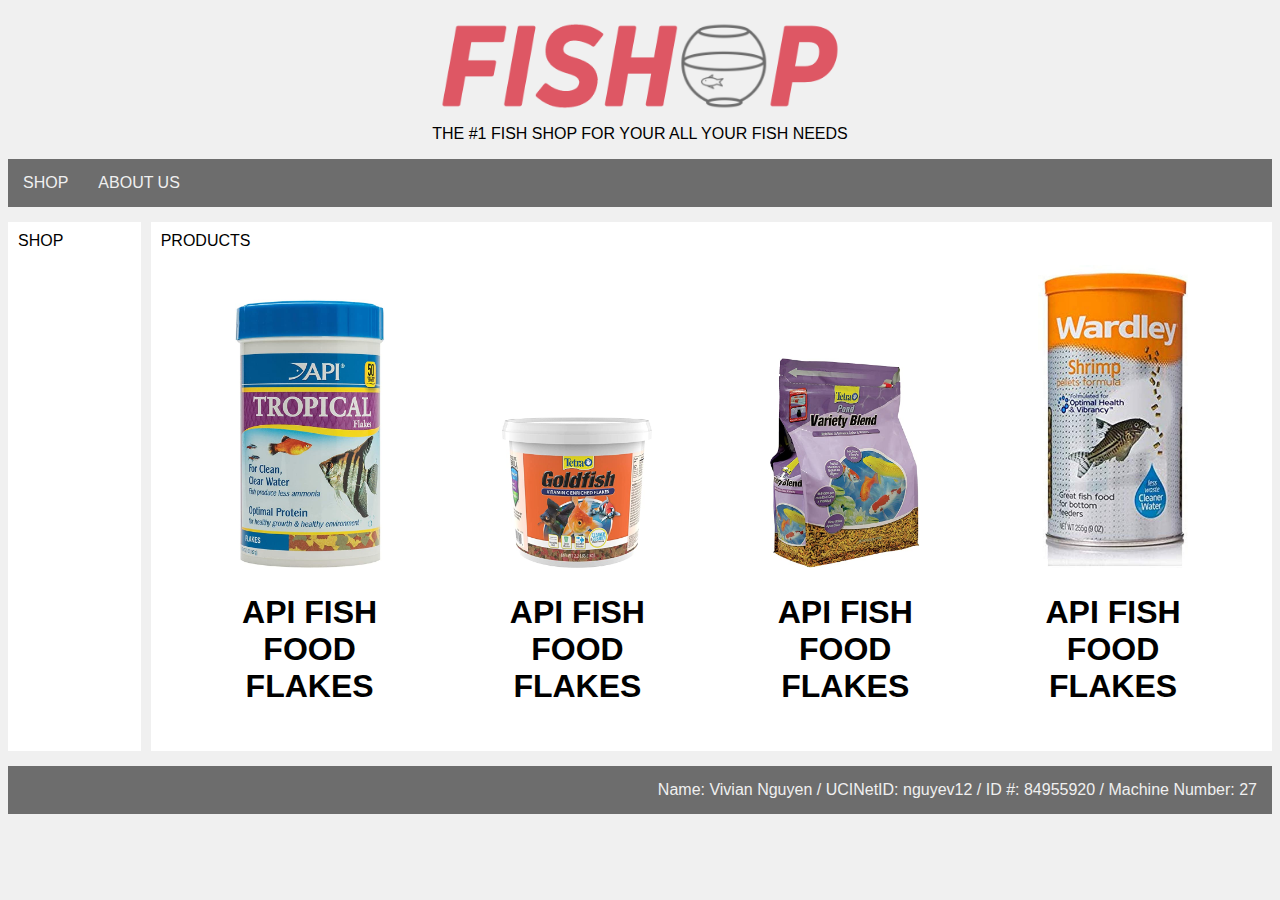
==== index.html @ 8c4d6723 "Initial Commit" ====
<!DOCTYPE html>
<html>

<head>
    <title>FISHOP</title>
    <link rel="stylesheet" href="main.css">
</head>

<div>
    <a href="index.html">
        <img class=logo src="img/logo.png" alt="logo">
    </a>
    <div class="caption">
        <p>THE #1 FISH SHOP FOR YOUR ALL YOUR FISH NEEDS</p>
    </div>
</div>


<div class="nav">
    <a href="#">SHOP</a>
    <a href="#">ABOUT US</a>
</div>

<div class="grid-container">
    <div class="left">
        <header>SHOP</header>
    </div>
    <div class="middle">
        <header>PRODUCTS</header>
        <div class="product">
            <div class="product-card">
                <img src="img/fish-food/api-tropical.jpg" alt="api tropical fish food"
                    style="width: 100%; height: 100%;">
                <h1>API FISH FOOD FLAKES</h1>

            </div>
            <div class="product-card">
                <img src="img/fish-food/tetra-goldfish.jpg" alt="tetra goldfish fish food"
                    style="max-width: 100%; max-height: 100%;">
                <h1>API FISH FOOD FLAKES</h1>
            </div>
            <div class="product-card">
                <img src="img/fish-food/tetra-pond.jpg" alt="tetra pond fish food"
                    style="max-width: 100%; max-height: 100%;">
                <h1>API FISH FOOD FLAKES</h1>
            </div>
            <div class="product-card">
                <img src="img/fish-food/wardley-shrimp.jpg" alt="wardley shrimp fish food"
                    style="max-width: 100%; max-height: 100%;">
                <h1>API FISH FOOD FLAKES</h1>
            </div>
        </div>
    </div>
</div>

<div class="nav">
    <a1>Name: Vivian Nguyen / UCINetID: nguyev12 / ID #: 84955920 / Machine Number: 27</a1>
</div>


</html>
---- main.css ----
body {
    background-color: #F0F0F0;
    font-family: Arial, Helvetica, sans-serif;
}
header{
    color:black;
}
.caption{
    display: block;
    text-align: center;
}

.logo {
    display: block;
    margin-left: auto;
    margin-right: auto;
    width: 400px;
    padding-top: 15px;
}

/* Navigation Bar */
.nav {
    overflow: hidden;
    background-color: #6D6D6D;
  }

.nav a {
    float: left;
    display: inline-flex;
    color: #F0F0F0;
    padding: 15px 15px;
    text-decoration: none;
  }

.nav a1 {
    float: right;
    display: block;
    color: #F0F0F0;
    padding: 15px ;
    text-decoration: none;
}

.grid-container {
    display: grid;
    grid-template-areas: 'left middle middle middle middle middle middle middle';
    grid-column-gap: 10px; 
    padding-top: 15px;
    padding-bottom : 15px;
} 

.left,
.middle {
    background-color: white;
    padding: 10px;
}

.left {
    grid-area: left;
}

.middle {
    grid-area: middle;
}

.product {
    padding: 15px;
    display: flex;
    justify-content: space-around;
    align-items: baseline;
} 

.product-card {
    max-height: auto; 
    max-width: 150px;
    text-align: center;
}
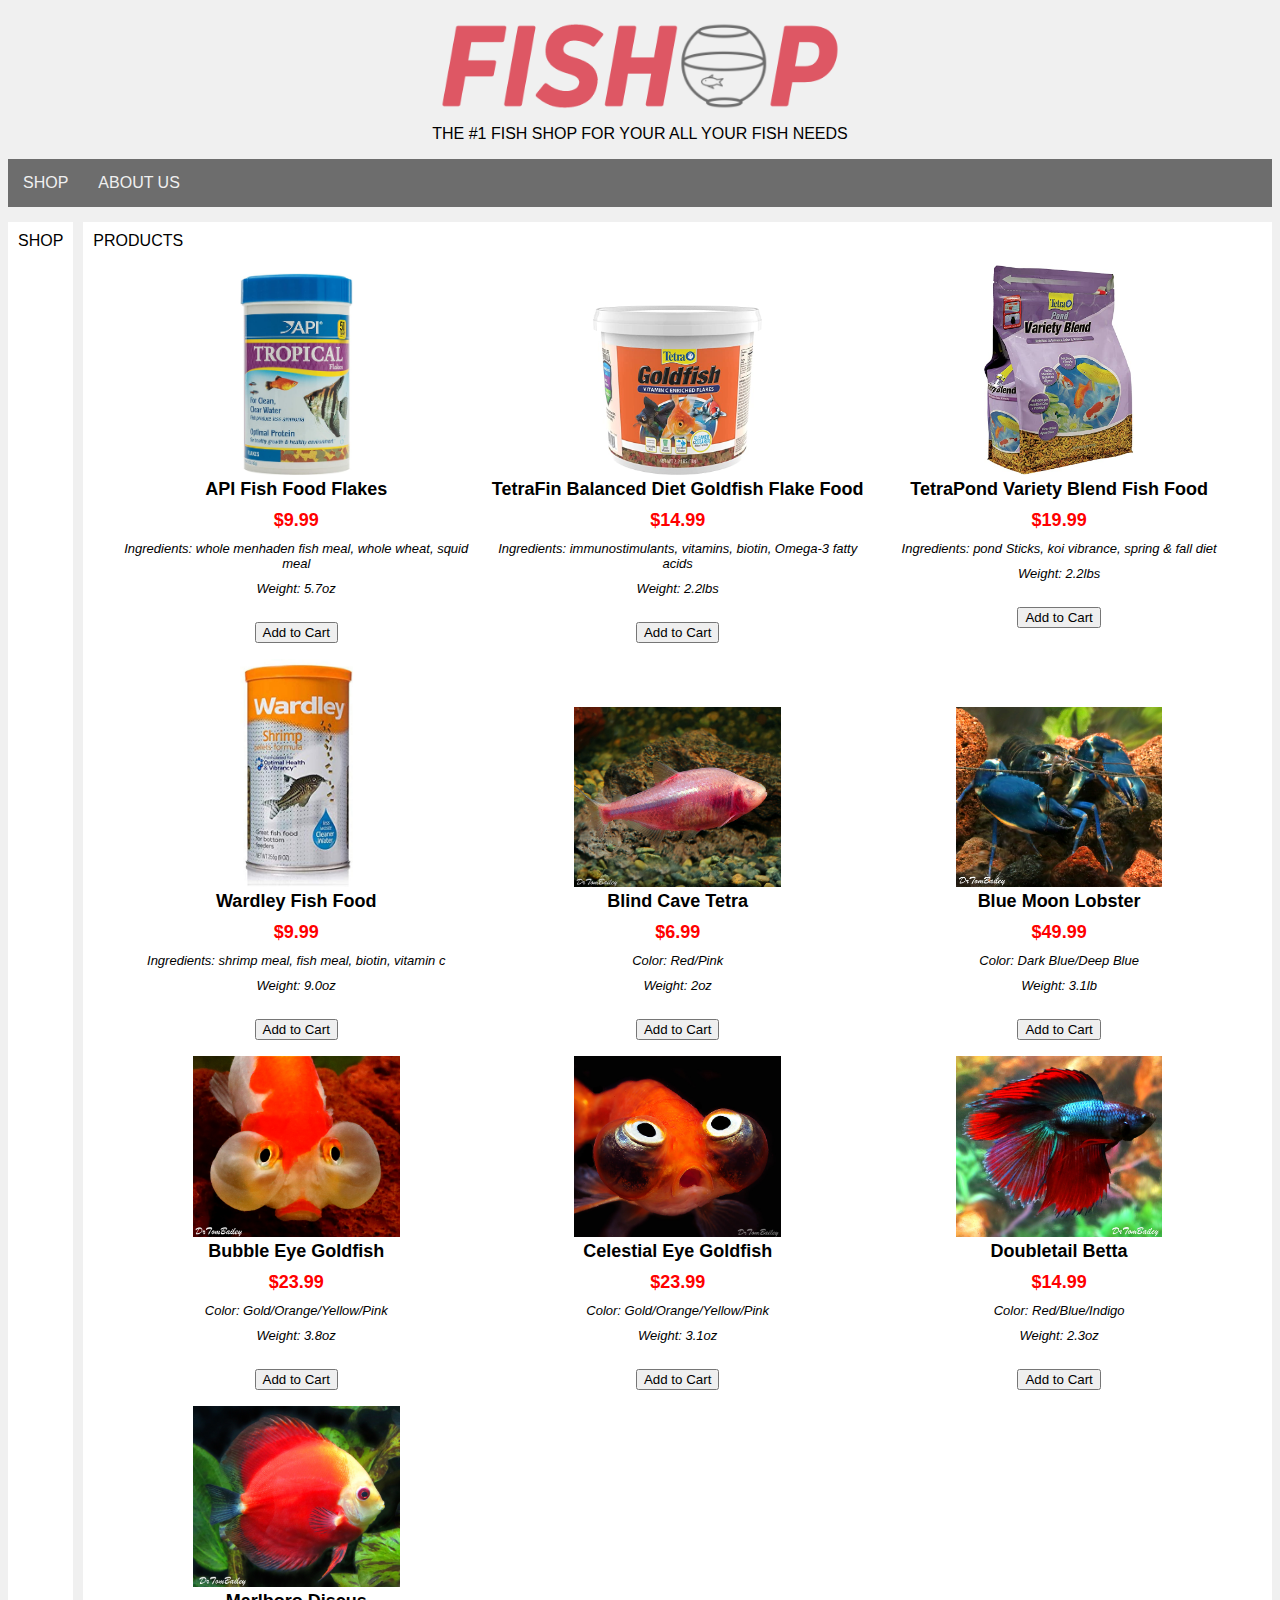
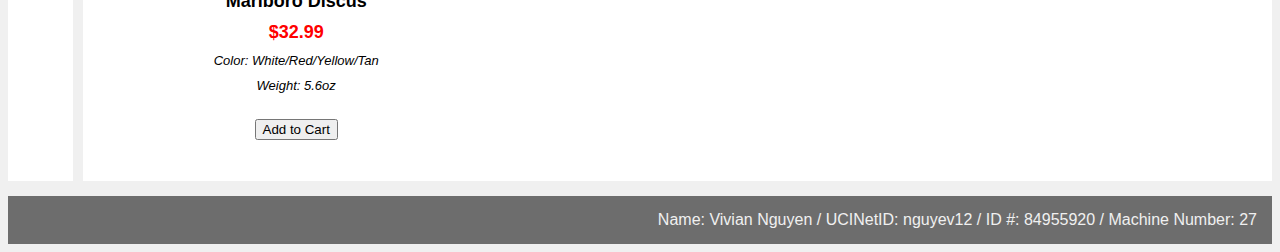
==== commit aeb916a4: "Added 10 product cards" ====
--- a/index.html
+++ b/index.html
@@ -29,26 +29,106 @@
         <header>PRODUCTS</header>
         <div class="product">
             <div class="product-card">
-                <img src="img/fish-food/api-tropical.jpg" alt="api tropical fish food"
-                    style="width: 100%; height: 100%;">
-                <h1>API FISH FOOD FLAKES</h1>
+                <img src="img/fish-food/api-tropical.jpg" alt="api tropical fish food" style="width: 30%; height: 30%;">
+                <product-name>API Fish Food Flakes</product-name>
+                <product-price>$9.99</product-price>
+                <product-description>Ingredients: whole menhaden fish meal, whole wheat, squid meal
+                </product-description>
+                <product-description>Weight: 5.7oz</product-description>
+                <p><button>Add to Cart</button></p>
+            </div>
 
-            </div>
             <div class="product-card">
                 <img src="img/fish-food/tetra-goldfish.jpg" alt="tetra goldfish fish food"
-                    style="max-width: 100%; max-height: 100%;">
-                <h1>API FISH FOOD FLAKES</h1>
+                    style="max-width: 45%; max-height: 45%;">
+                <product-name>TetraFin Balanced Diet Goldfish Flake Food</product-name>
+                <product-price>$14.99</product-price>
+                <product-description>Ingredients: immunostimulants, vitamins, biotin, Omega-3 fatty acids
+                </product-description>
+                <product-description>Weight: 2.2lbs</product-description>
+                <p><button>Add to Cart</button></p>
             </div>
+
             <div class="product-card">
                 <img src="img/fish-food/tetra-pond.jpg" alt="tetra pond fish food"
-                    style="max-width: 100%; max-height: 100%;">
-                <h1>API FISH FOOD FLAKES</h1>
+                    style="max-width: 40%; max-height: 40%;">
+                <product-name>TetraPond Variety Blend Fish Food</product-name>
+                <product-price>$19.99</product-price>
+                <product-description>Ingredients: pond Sticks, koi vibrance, spring & fall diet</product-description>
+                <product-description>Weight: 2.2lbs</product-description>
+                <p><button>Add to Cart</button></p>
             </div>
+
             <div class="product-card">
                 <img src="img/fish-food/wardley-shrimp.jpg" alt="wardley shrimp fish food"
-                    style="max-width: 100%; max-height: 100%;">
-                <h1>API FISH FOOD FLAKES</h1>
+                    style="max-width: 30%; max-height: 30%;">
+                <product-name>Wardley Fish Food</product-name>
+                <product-price>$9.99</product-price>
+                <product-description>Ingredients: shrimp meal, fish meal, biotin, vitamin c</product-description>
+                <product-description>Weight: 9.0oz</product-description>
+                <p><button>Add to Cart</button></p>
             </div>
+
+            <div class="product-card">
+                <img src="img/live-fish/blind-cave-tetra.jpg" alt="blind cave tetra"
+                    style="max-width: 55%; max-height: 55%;">
+                <product-name>Blind Cave Tetra</product-name>
+                <product-price>$6.99</product-price>
+                <product-description>Color: Red/Pink</product-description>
+                <product-description>Weight: 2oz</product-description>
+                <p><button>Add to Cart</button></p>
+            </div>
+
+            <div class="product-card">
+                <img src="img/live-fish/blue-moon-lobster.jpg" alt="blue moon lobster"
+                    style="max-width: 55%; max-height: 55%;">
+                <product-name>Blue Moon Lobster</product-name>
+                <product-price>$49.99</product-price>
+                <product-description>Color: Dark Blue/Deep Blue</product-description>
+                <product-description>Weight: 3.1lb</product-description>
+                <p><button>Add to Cart</button></p>
+            </div>
+
+            <div class="product-card">
+                <img src="img/live-fish/bubble-eye-goldfish.jpg" alt="bubble eye goldfish"
+                    style="max-width: 55%; max-height: 55%;">
+                <product-name>Bubble Eye Goldfish</product-name>
+                <product-price>$23.99</product-price>
+                <product-description>Color: Gold/Orange/Yellow/Pink</product-description>
+                <product-description>Weight: 3.8oz</product-description>
+                <p><button>Add to Cart</button></p>
+            </div>
+
+            <div class="product-card">
+                <img src="img/live-fish/celestial-eye-goldfish.jpg" alt="celestial eye goldfish"
+                    style="max-width: 55%; max-height: 55%;">
+                <product-name>Celestial Eye Goldfish</product-name>
+                <product-price>$23.99</product-price>
+                <product-description>Color: Gold/Orange/Yellow/Pink</product-description>
+                <product-description>Weight: 3.1oz</product-description>
+                <p><button>Add to Cart</button></p>
+            </div>
+
+            <div class="product-card">
+                <img src="img/live-fish/doubletail-betta.jpg" alt="doubletail halfmoon betta"
+                    style="max-width: 55%; max-height: 55%;">
+                <product-name>Doubletail Betta</product-name>
+                <product-price>$14.99</product-price>
+                <product-description>Color: Red/Blue/Indigo</product-description>
+                <product-description>Weight: 2.3oz</product-description>
+                <p><button>Add to Cart</button></p>
+            </div>
+
+            <div class="product-card">
+                <img src="img/live-fish/marlboro-discus.jpg" alt="marlboro discus"
+                    style="max-width: 55%; max-height: 55%;">
+                <product-name>Marlboro Discus</product-name>
+                <product-price>$32.99</product-price>
+                <product-description>Color: White/Red/Yellow/Tan</product-description>
+                <product-description>Weight: 5.6oz</product-description>
+                <p><button>Add to Cart</button></p>
+            </div>
+
         </div>
     </div>
 </div>
--- a/main.css
+++ b/main.css
@@ -2,9 +2,11 @@
     background-color: #F0F0F0;
     font-family: Arial, Helvetica, sans-serif;
 }
+
 header{
     color:black;
 }
+
 .caption{
     display: block;
     text-align: center;
@@ -42,7 +44,7 @@
 
 .grid-container {
     display: grid;
-    grid-template-areas: 'left middle middle middle middle middle middle middle';
+    grid-template-areas: 'left middle middle middle middle middle middle';
     grid-column-gap: 10px; 
     padding-top: 15px;
     padding-bottom : 15px;
@@ -65,12 +67,34 @@
 .product {
     padding: 15px;
     display: flex;
-    justify-content: space-around;
+    justify-content: space-between;
     align-items: baseline;
+    flex-wrap: wrap;
 } 
 
 .product-card {
     max-height: auto; 
     max-width: 150px;
     text-align: center;
+    min-width: 33%; 
+}
+
+.product-card product-name{
+    display: block;
+    font-size: large;
+    font-weight: bold;
+}
+.product-card product-price{
+    display: block;
+    font-size: large;
+    font-weight: bold;
+    padding: 10px;
+    color: red;
+}
+.product-card product-description{
+    display: block;
+    font-size: small;
+    font-style: italic;
+    padding-bottom: 10px;
+    color: black;
 }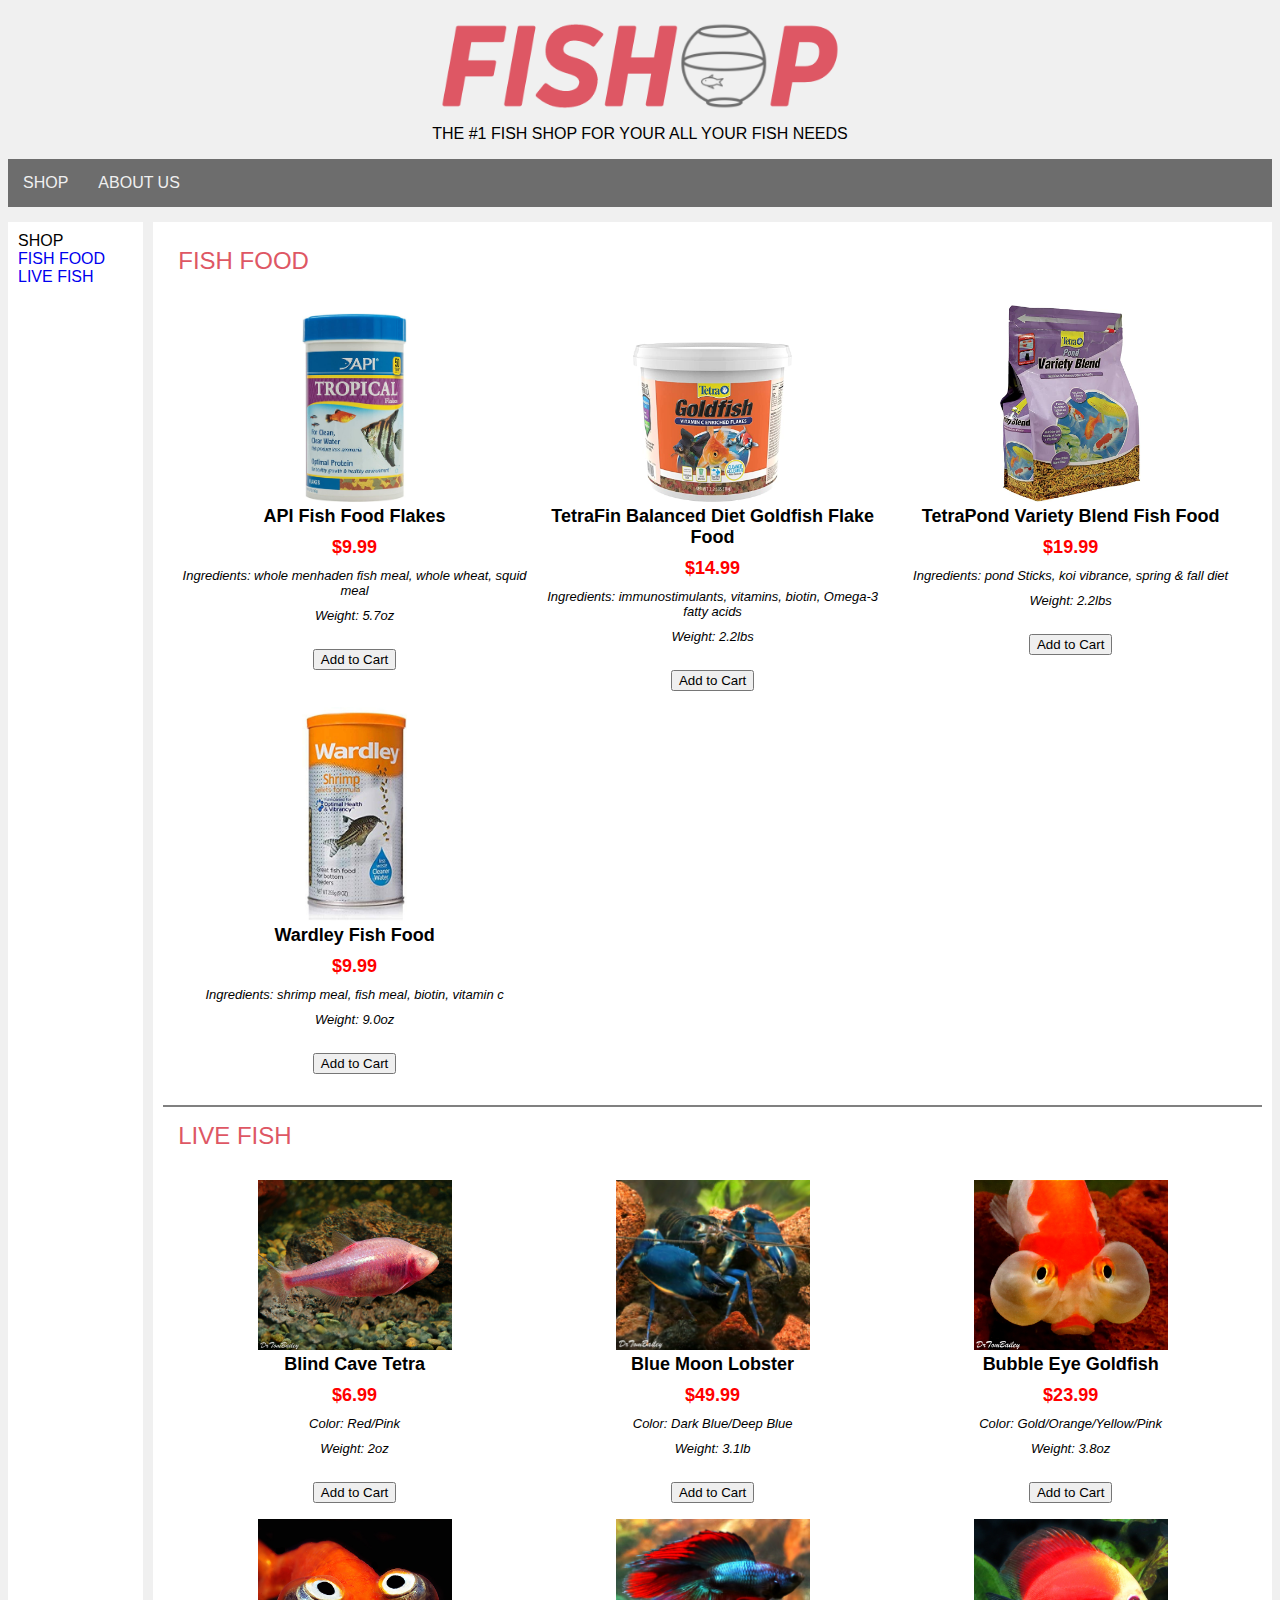
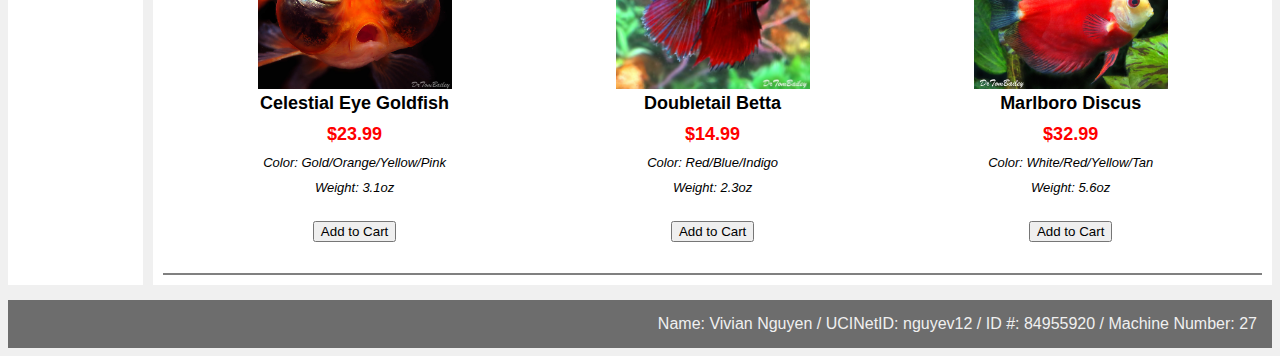
==== commit ffdc29f8: "Added id headers and product navigation" ====
--- a/index.html
+++ b/index.html
@@ -24,9 +24,13 @@
 <div class="grid-container">
     <div class="left">
         <header>SHOP</header>
+        <a class="left-nav" href="#fish-food">FISH FOOD</a>
+        <a class="left-nav" href="#live-fish">LIVE FISH</a>
+
     </div>
+
     <div class="middle">
-        <header>PRODUCTS</header>
+        <div class="product-header" id="fish-food">FISH FOOD</div>
         <div class="product">
             <div class="product-card">
                 <img src="img/fish-food/api-tropical.jpg" alt="api tropical fish food" style="width: 30%; height: 30%;">
@@ -54,7 +58,8 @@
                     style="max-width: 40%; max-height: 40%;">
                 <product-name>TetraPond Variety Blend Fish Food</product-name>
                 <product-price>$19.99</product-price>
-                <product-description>Ingredients: pond Sticks, koi vibrance, spring & fall diet</product-description>
+                <product-description>Ingredients: pond Sticks, koi vibrance, spring & fall diet
+                </product-description>
                 <product-description>Weight: 2.2lbs</product-description>
                 <p><button>Add to Cart</button></p>
             </div>
@@ -68,7 +73,10 @@
                 <product-description>Weight: 9.0oz</product-description>
                 <p><button>Add to Cart</button></p>
             </div>
+        </div>
 
+        <div class="product-header" id="live-fish">LIVE FISH</div>
+        <div class="product">
             <div class="product-card">
                 <img src="img/live-fish/blind-cave-tetra.jpg" alt="blind cave tetra"
                     style="max-width: 55%; max-height: 55%;">
@@ -128,7 +136,6 @@
                 <product-description>Weight: 5.6oz</product-description>
                 <p><button>Add to Cart</button></p>
             </div>
-
         </div>
     </div>
 </div>
--- a/main.css
+++ b/main.css
@@ -42,6 +42,11 @@
     text-decoration: none;
 }
 
+.left-nav{
+    display: block;
+    text-decoration: none;
+}
+
 .grid-container {
     display: grid;
     grid-template-areas: 'left middle middle middle middle middle middle';
@@ -64,19 +69,29 @@
     grid-area: middle;
 }
 
+.product-header{
+    font-size: x-large;
+    color: #DE5764;
+    padding: 15px;
+}
 .product {
     padding: 15px;
     display: flex;
     justify-content: space-between;
     align-items: baseline;
     flex-wrap: wrap;
+    border-bottom: 2px solid grey;
+    
+
 } 
+
 
 .product-card {
     max-height: auto; 
     max-width: 150px;
     text-align: center;
     min-width: 33%; 
+    
 }
 
 .product-card product-name{
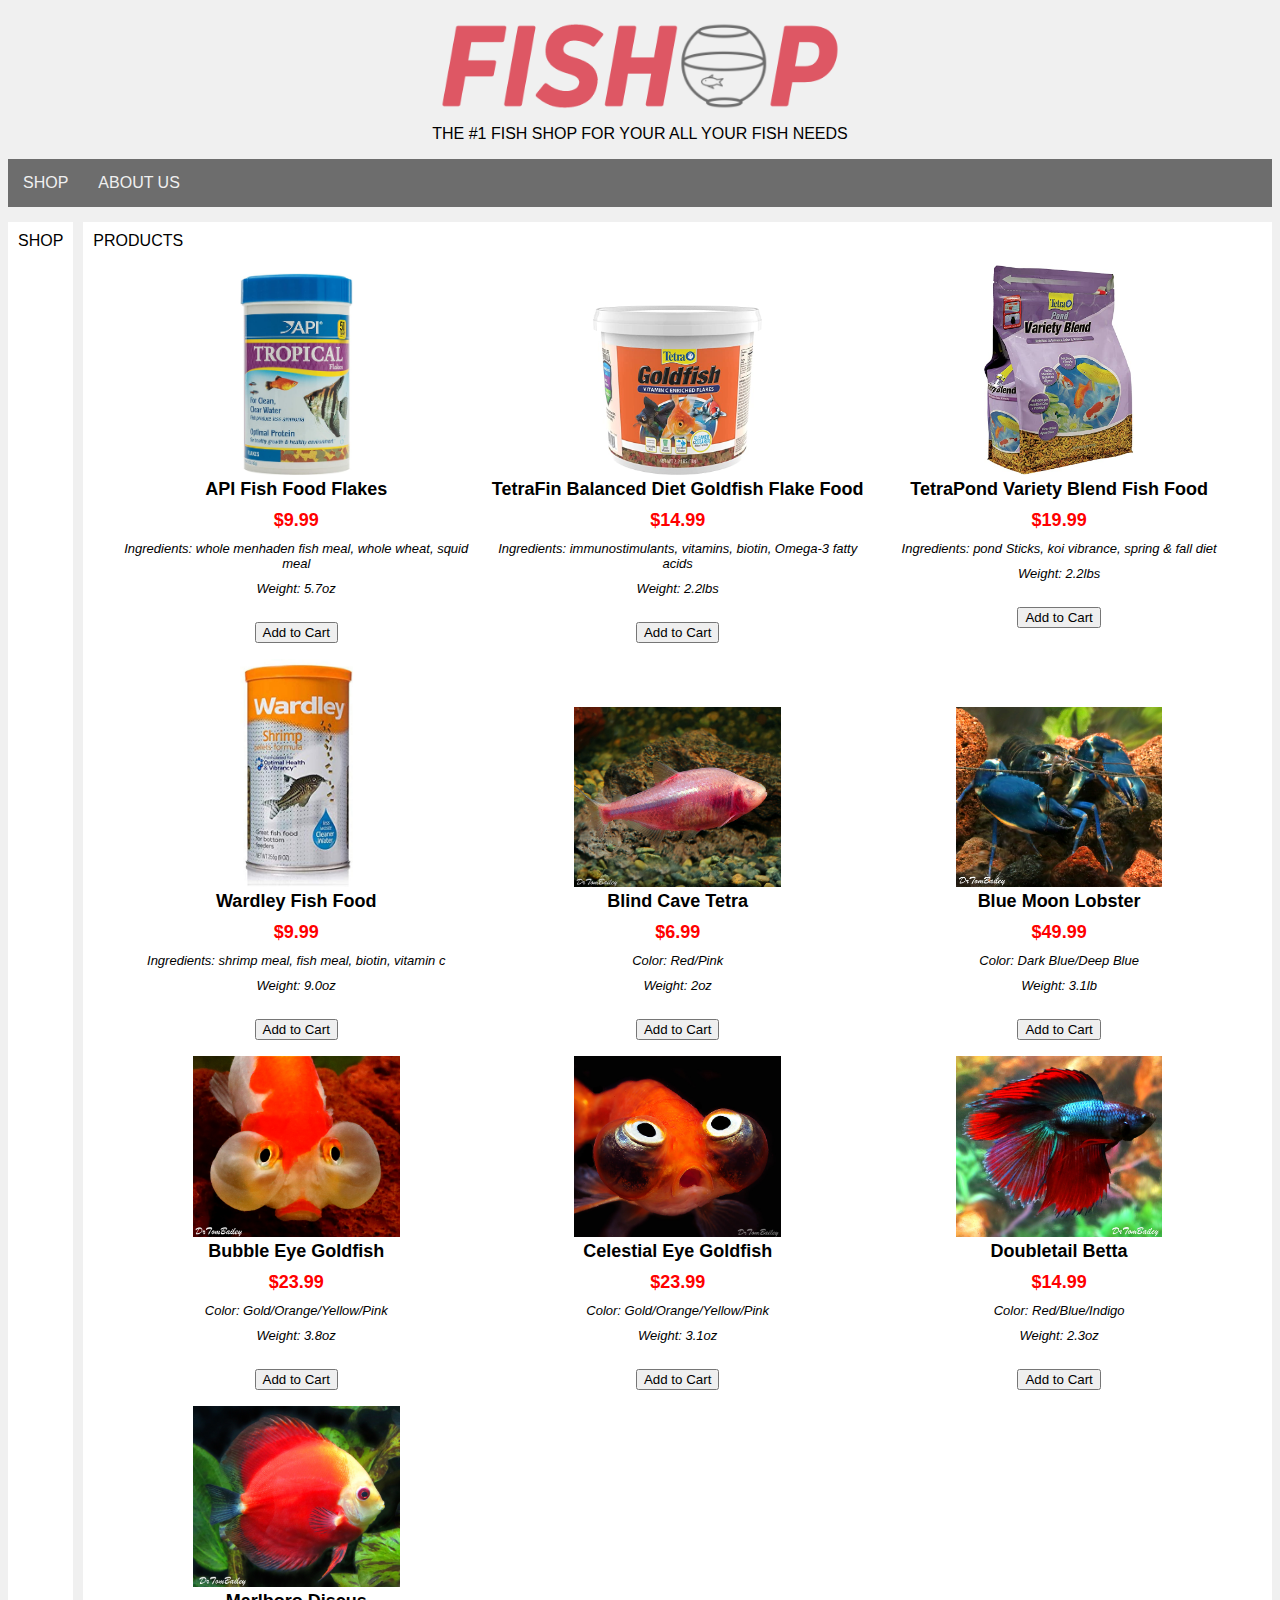
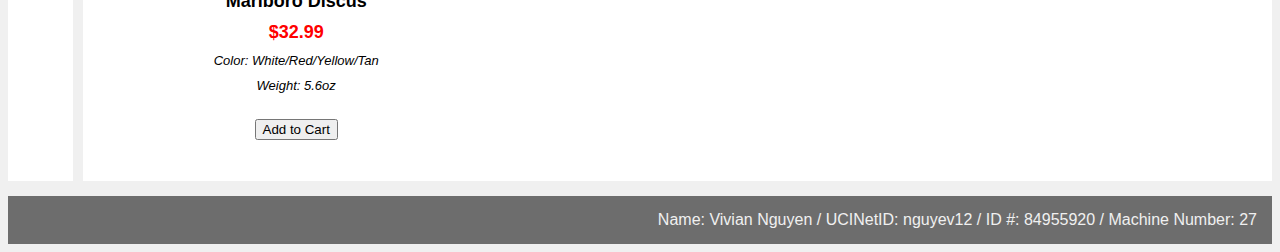
==== commit 7b73aa38: "Merge pull request #1 from nguyenvivian/nguyev12-product-cards" ====
--- a/index.html
+++ b/index.html
@@ -24,13 +24,9 @@
 <div class="grid-container">
     <div class="left">
         <header>SHOP</header>
-        <a class="left-nav" href="#fish-food">FISH FOOD</a>
-        <a class="left-nav" href="#live-fish">LIVE FISH</a>
-
     </div>
-
     <div class="middle">
-        <div class="product-header" id="fish-food">FISH FOOD</div>
+        <header>PRODUCTS</header>
         <div class="product">
             <div class="product-card">
                 <img src="img/fish-food/api-tropical.jpg" alt="api tropical fish food" style="width: 30%; height: 30%;">
@@ -58,8 +54,7 @@
                     style="max-width: 40%; max-height: 40%;">
                 <product-name>TetraPond Variety Blend Fish Food</product-name>
                 <product-price>$19.99</product-price>
-                <product-description>Ingredients: pond Sticks, koi vibrance, spring & fall diet
-                </product-description>
+                <product-description>Ingredients: pond Sticks, koi vibrance, spring & fall diet</product-description>
                 <product-description>Weight: 2.2lbs</product-description>
                 <p><button>Add to Cart</button></p>
             </div>
@@ -73,10 +68,7 @@
                 <product-description>Weight: 9.0oz</product-description>
                 <p><button>Add to Cart</button></p>
             </div>
-        </div>
 
-        <div class="product-header" id="live-fish">LIVE FISH</div>
-        <div class="product">
             <div class="product-card">
                 <img src="img/live-fish/blind-cave-tetra.jpg" alt="blind cave tetra"
                     style="max-width: 55%; max-height: 55%;">
@@ -136,6 +128,7 @@
                 <product-description>Weight: 5.6oz</product-description>
                 <p><button>Add to Cart</button></p>
             </div>
+
         </div>
     </div>
 </div>
--- a/main.css
+++ b/main.css
@@ -42,11 +42,6 @@
     text-decoration: none;
 }
 
-.left-nav{
-    display: block;
-    text-decoration: none;
-}
-
 .grid-container {
     display: grid;
     grid-template-areas: 'left middle middle middle middle middle middle';
@@ -69,29 +64,19 @@
     grid-area: middle;
 }
 
-.product-header{
-    font-size: x-large;
-    color: #DE5764;
-    padding: 15px;
-}
 .product {
     padding: 15px;
     display: flex;
     justify-content: space-between;
     align-items: baseline;
     flex-wrap: wrap;
-    border-bottom: 2px solid grey;
-    
-
 } 
-
 
 .product-card {
     max-height: auto; 
     max-width: 150px;
     text-align: center;
     min-width: 33%; 
-    
 }
 
 .product-card product-name{
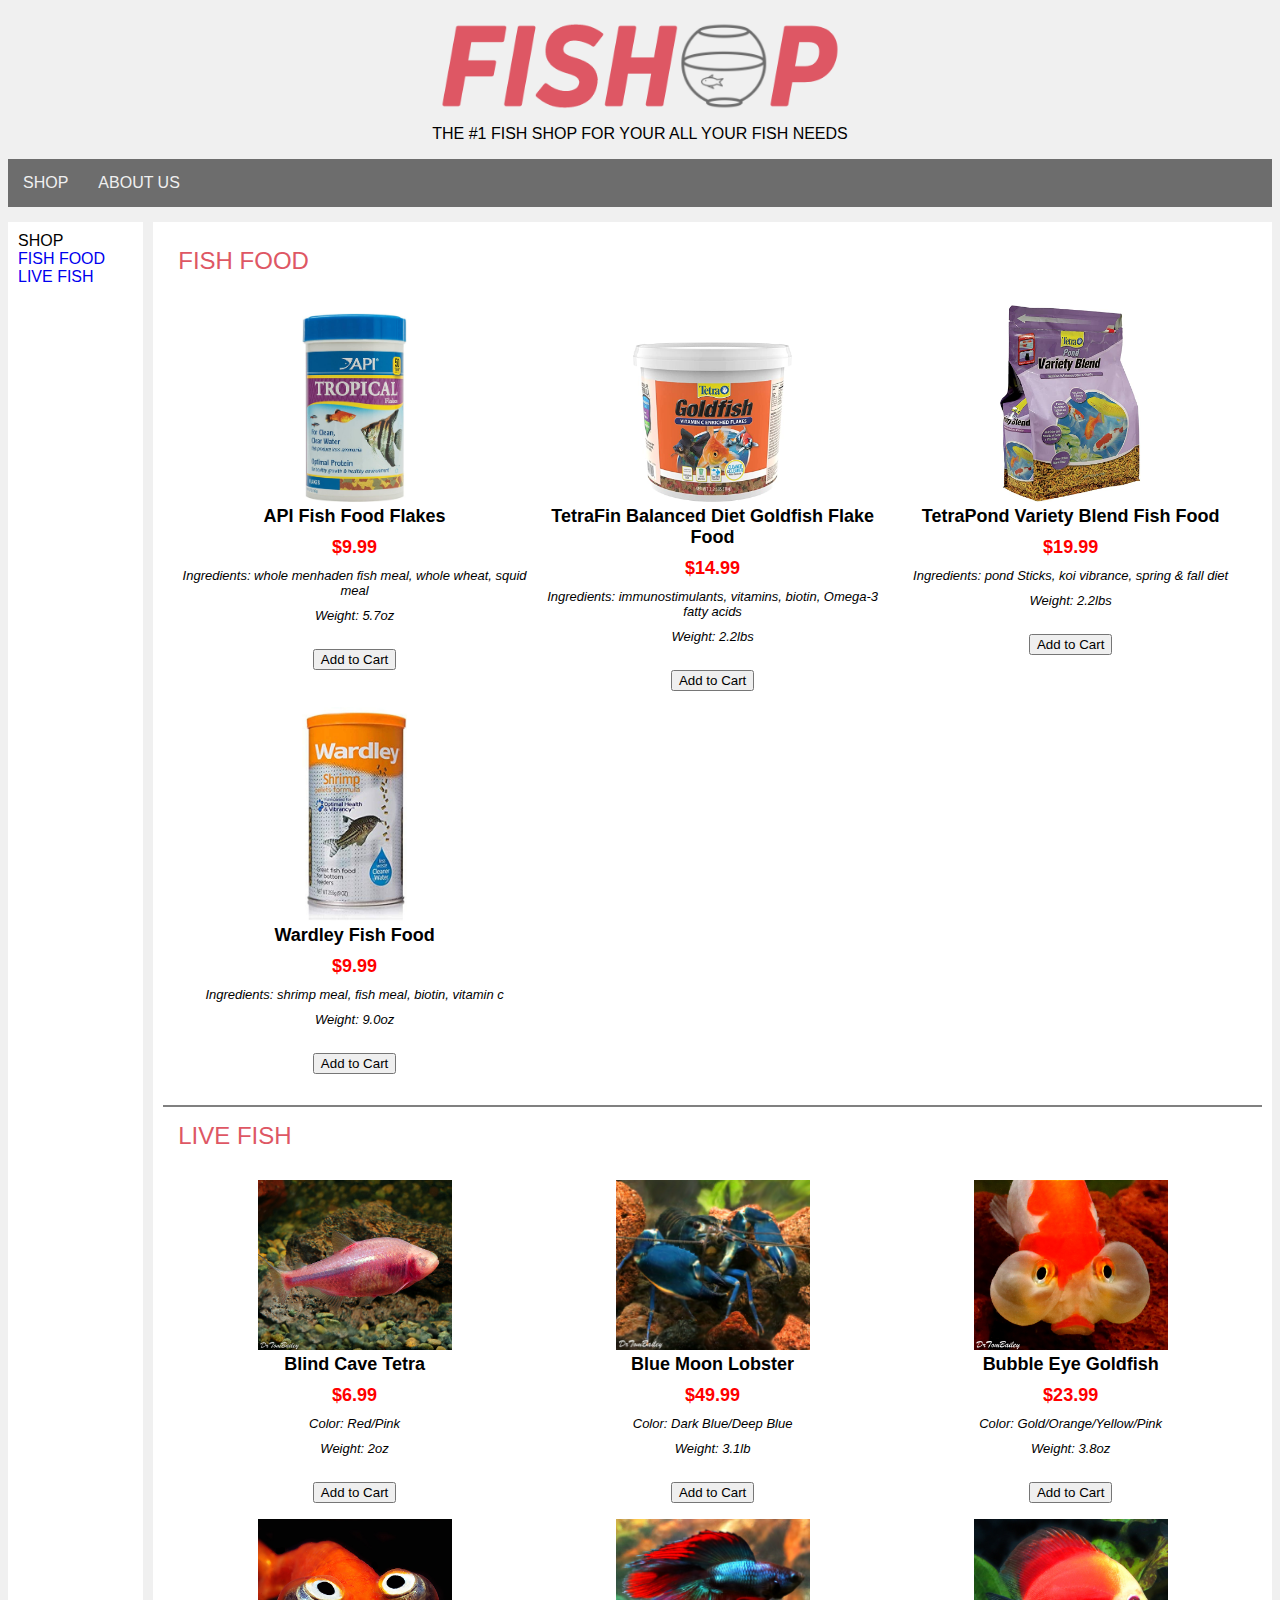
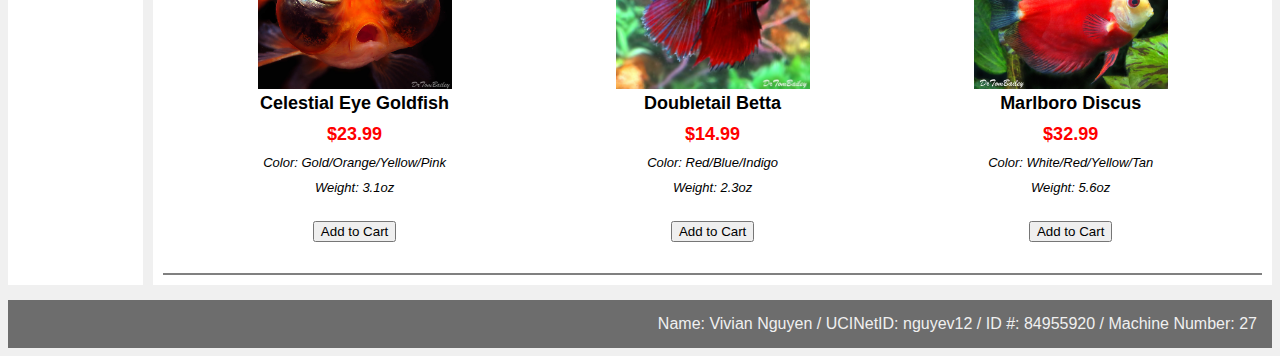
==== commit 1cf91e84: "Merge pull request #2 from nguyenvivian/nguyev12-shop-nav" ====
--- a/index.html
+++ b/index.html
@@ -24,9 +24,13 @@
 <div class="grid-container">
     <div class="left">
         <header>SHOP</header>
+        <a class="left-nav" href="#fish-food">FISH FOOD</a>
+        <a class="left-nav" href="#live-fish">LIVE FISH</a>
+
     </div>
+
     <div class="middle">
-        <header>PRODUCTS</header>
+        <div class="product-header" id="fish-food">FISH FOOD</div>
         <div class="product">
             <div class="product-card">
                 <img src="img/fish-food/api-tropical.jpg" alt="api tropical fish food" style="width: 30%; height: 30%;">
@@ -54,7 +58,8 @@
                     style="max-width: 40%; max-height: 40%;">
                 <product-name>TetraPond Variety Blend Fish Food</product-name>
                 <product-price>$19.99</product-price>
-                <product-description>Ingredients: pond Sticks, koi vibrance, spring & fall diet</product-description>
+                <product-description>Ingredients: pond Sticks, koi vibrance, spring & fall diet
+                </product-description>
                 <product-description>Weight: 2.2lbs</product-description>
                 <p><button>Add to Cart</button></p>
             </div>
@@ -68,7 +73,10 @@
                 <product-description>Weight: 9.0oz</product-description>
                 <p><button>Add to Cart</button></p>
             </div>
+        </div>
 
+        <div class="product-header" id="live-fish">LIVE FISH</div>
+        <div class="product">
             <div class="product-card">
                 <img src="img/live-fish/blind-cave-tetra.jpg" alt="blind cave tetra"
                     style="max-width: 55%; max-height: 55%;">
@@ -128,7 +136,6 @@
                 <product-description>Weight: 5.6oz</product-description>
                 <p><button>Add to Cart</button></p>
             </div>
-
         </div>
     </div>
 </div>
--- a/main.css
+++ b/main.css
@@ -42,6 +42,11 @@
     text-decoration: none;
 }
 
+.left-nav{
+    display: block;
+    text-decoration: none;
+}
+
 .grid-container {
     display: grid;
     grid-template-areas: 'left middle middle middle middle middle middle';
@@ -64,19 +69,29 @@
     grid-area: middle;
 }
 
+.product-header{
+    font-size: x-large;
+    color: #DE5764;
+    padding: 15px;
+}
 .product {
     padding: 15px;
     display: flex;
     justify-content: space-between;
     align-items: baseline;
     flex-wrap: wrap;
+    border-bottom: 2px solid grey;
+    
+
 } 
+
 
 .product-card {
     max-height: auto; 
     max-width: 150px;
     text-align: center;
     min-width: 33%; 
+    
 }
 
 .product-card product-name{
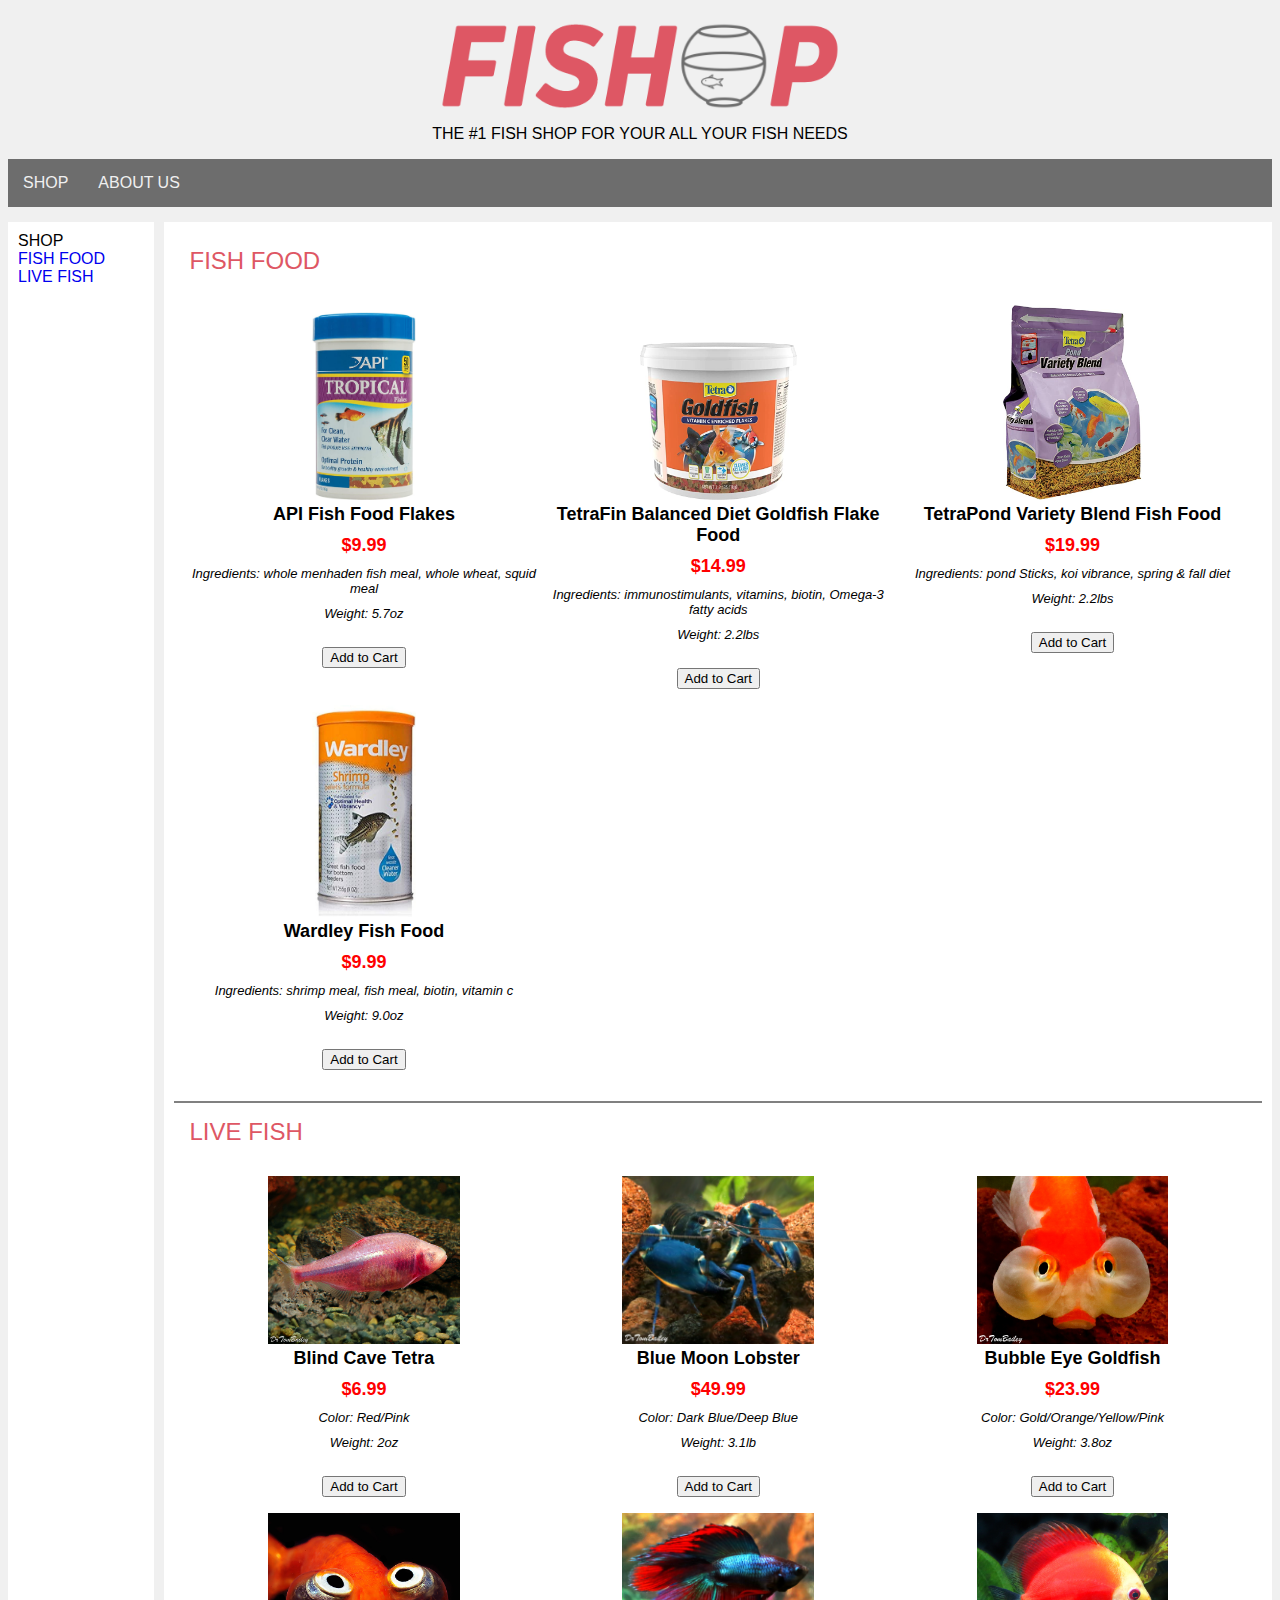
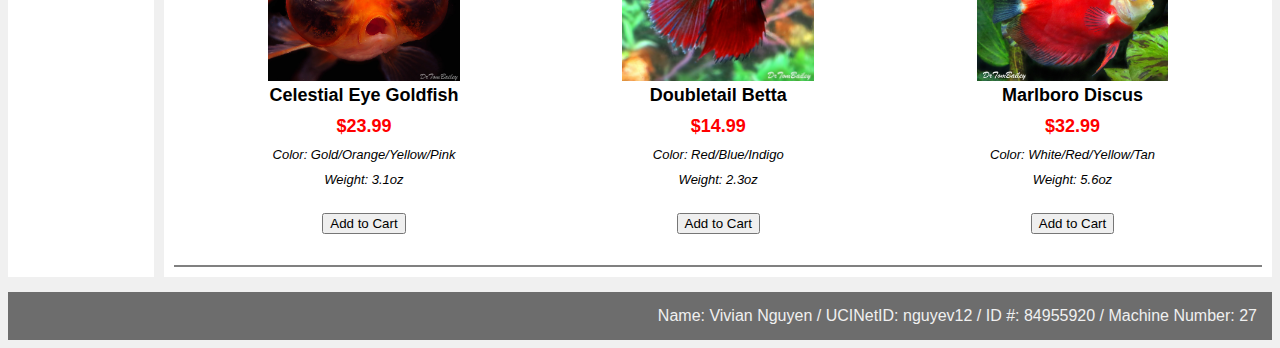
==== commit 73cb22c8: "Added about page" ====
--- a/index.html
+++ b/index.html
@@ -6,6 +6,7 @@
     <link rel="stylesheet" href="main.css">
 </head>
 
+<!-- BEGIN HEADER -->
 <div>
     <a href="index.html">
         <img class=logo src="img/logo.png" alt="logo">
@@ -15,21 +16,24 @@
     </div>
 </div>
 
+<div class="nav">
+    <a href="#left-nav">SHOP</a>
+    <a href="about.html">ABOUT US</a>
+</div>
+<!-- END HEADER -->
 
-<div class="nav">
-    <a href="#">SHOP</a>
-    <a href="#">ABOUT US</a>
-</div>
-
+<!-- BEGIN MIDDLE SECTION -->
 <div class="grid-container">
-    <div class="left">
+    <!-- BEGIN LEFT NAVIGATION PANEL -->
+    <div class="left" id="left-nav">
         <header>SHOP</header>
         <a class="left-nav" href="#fish-food">FISH FOOD</a>
         <a class="left-nav" href="#live-fish">LIVE FISH</a>
-
     </div>
+    <!-- END LEFT NAVIFATION PANEL -->
 
     <div class="middle">
+        <!-- BEGIN FISH FOOD CATEGORY -->
         <div class="product-header" id="fish-food">FISH FOOD</div>
         <div class="product">
             <div class="product-card">
@@ -74,7 +78,9 @@
                 <p><button>Add to Cart</button></p>
             </div>
         </div>
+        <!-- END FISH FOOD CATEGORY -->
 
+        <!-- BEGIN LIVE FISH CATEGORY -->
         <div class="product-header" id="live-fish">LIVE FISH</div>
         <div class="product">
             <div class="product-card">
@@ -137,12 +143,15 @@
                 <p><button>Add to Cart</button></p>
             </div>
         </div>
+        <!-- END LIVE FISH CATEGORY -->
     </div>
 </div>
+<!-- END MIDDLE SECTION -->
 
+<!-- BEGIN FOOTER -->
 <div class="nav">
     <a1>Name: Vivian Nguyen / UCINetID: nguyev12 / ID #: 84955920 / Machine Number: 27</a1>
 </div>
-
+<!-- END FOOTER -->
 
 </html>--- a/main.css
+++ b/main.css
@@ -20,7 +20,6 @@
     padding-top: 15px;
 }
 
-/* Navigation Bar */
 .nav {
     overflow: hidden;
     background-color: #6D6D6D;
@@ -49,7 +48,7 @@
 
 .grid-container {
     display: grid;
-    grid-template-areas: 'left middle middle middle middle middle middle';
+    grid-template-areas: 'left middle middle middle middle';
     grid-column-gap: 10px; 
     padding-top: 15px;
     padding-bottom : 15px;
@@ -69,10 +68,30 @@
     grid-area: middle;
 }
 
+
 .product-header{
     font-size: x-large;
     color: #DE5764;
     padding: 15px;
+}
+
+.about {
+    padding: 15px;
+    display: flex;
+    border-bottom: 2px solid grey;
+} 
+.about description-title{
+    display: block;
+    font-size: x-large;
+    color: #DE5764;
+    padding-bottom: 15px;
+    min-width: 60%;
+}
+.about description-body{
+    display: block;
+    font-size: medium;
+    color: #6D6D6D;
+    min-width: 60%;
 }
 .product {
     padding: 15px;
@@ -81,17 +100,13 @@
     align-items: baseline;
     flex-wrap: wrap;
     border-bottom: 2px solid grey;
-    
-
 } 
-
 
 .product-card {
     max-height: auto; 
     max-width: 150px;
     text-align: center;
     min-width: 33%; 
-    
 }
 
 .product-card product-name{
@@ -112,4 +127,4 @@
     font-style: italic;
     padding-bottom: 10px;
     color: black;
-}+}
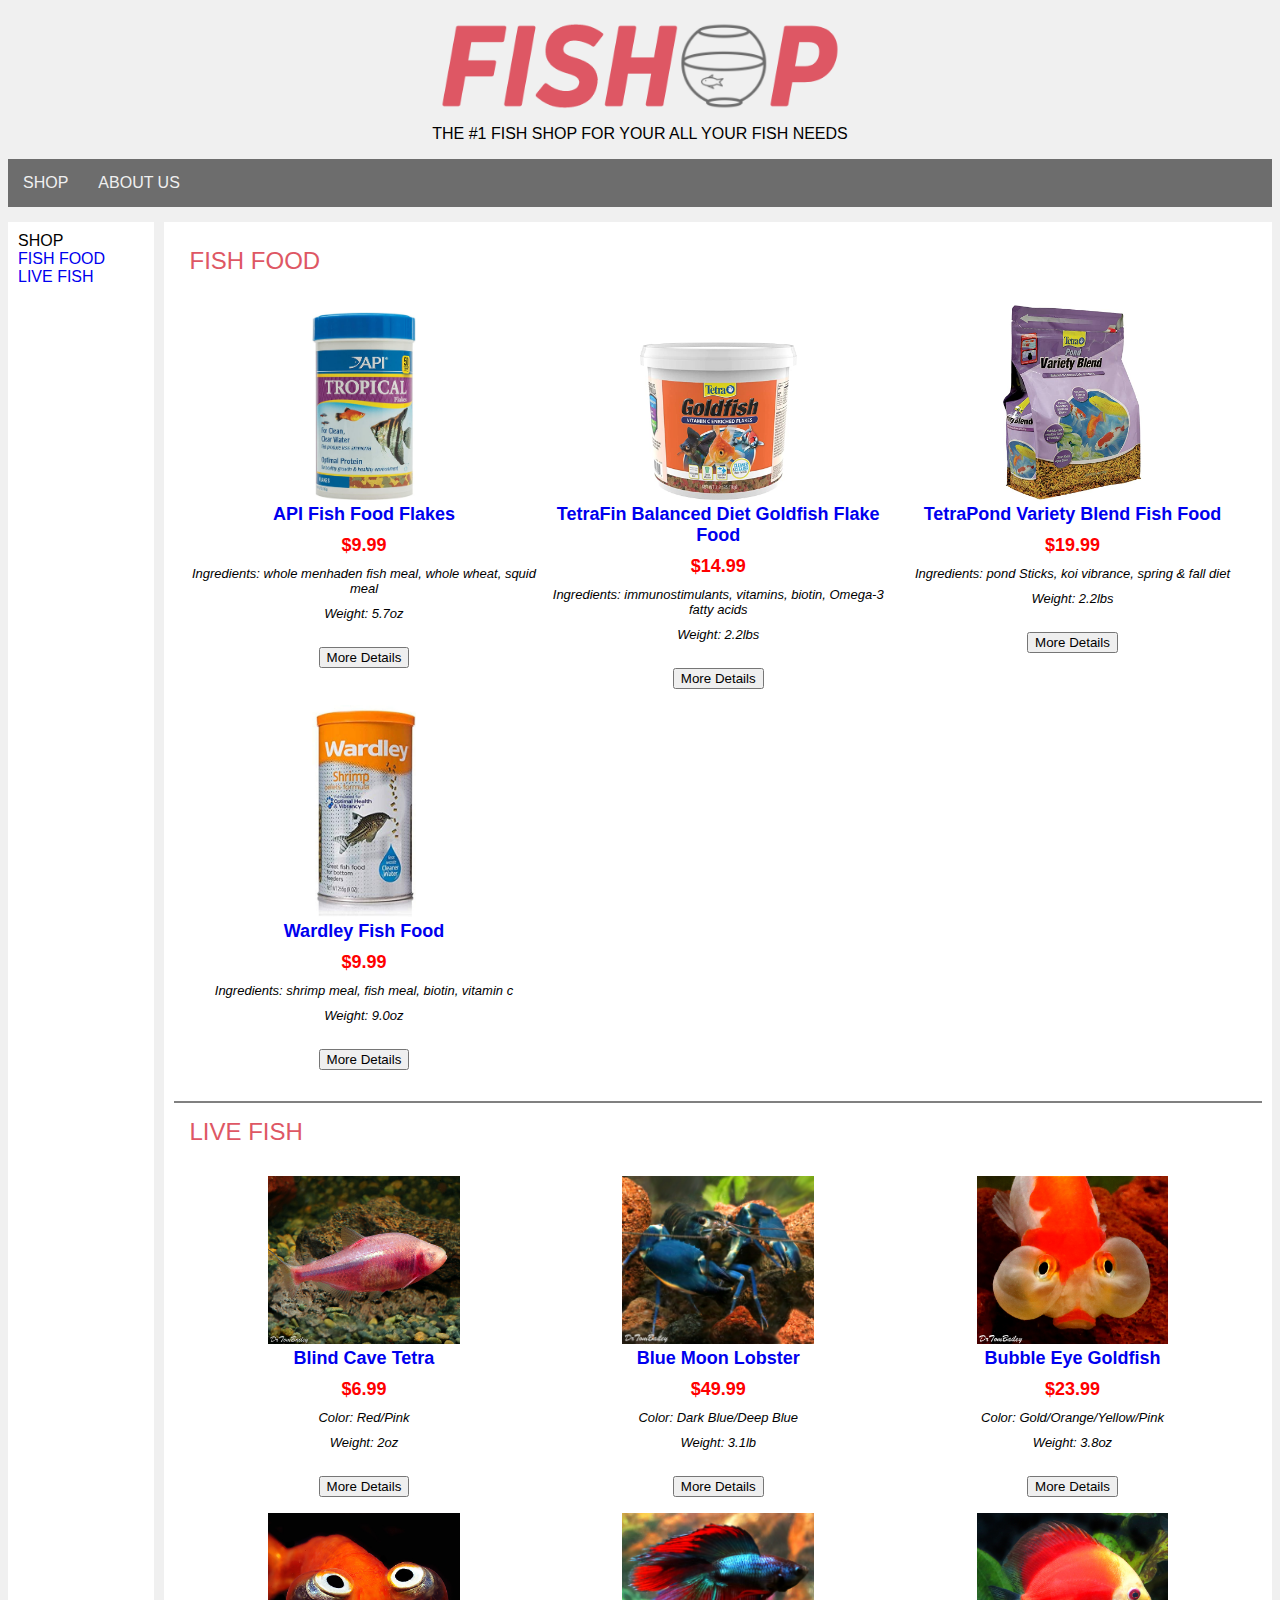
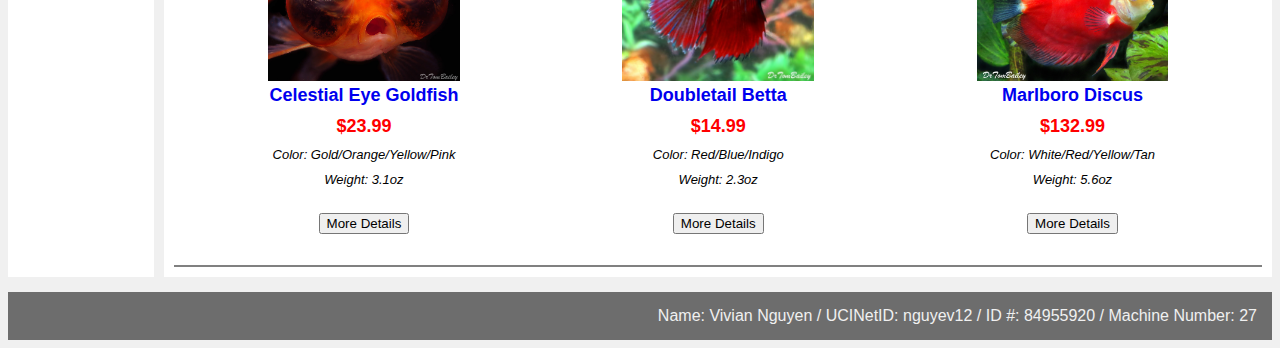
==== commit 66ac6a68: "added forms, description, and picture carousel to product page" ====
--- a/index.html
+++ b/index.html
@@ -36,46 +36,56 @@
         <!-- BEGIN FISH FOOD CATEGORY -->
         <div class="product-header" id="fish-food">FISH FOOD</div>
         <div class="product">
+
             <div class="product-card">
-                <img src="img/fish-food/api-tropical.jpg" alt="api tropical fish food" style="width: 30%; height: 30%;">
-                <product-name>API Fish Food Flakes</product-name>
-                <product-price>$9.99</product-price>
-                <product-description>Ingredients: whole menhaden fish meal, whole wheat, squid meal
-                </product-description>
-                <product-description>Weight: 5.7oz</product-description>
-                <p><button>Add to Cart</button></p>
+                <a href="product-page-food-1.html">
+                    <img src="img/fish-food/api-tropical-1.jpg" alt="api tropical fish food"
+                        style="width: 30%; height: 30%;">
+                    <product-name>API Fish Food Flakes</product-name>
+                    <product-price>$9.99</product-price>
+                    <product-description>Ingredients: whole menhaden fish meal, whole wheat, squid meal
+                    </product-description>
+                    <product-description>Weight: 5.7oz</product-description>
+                    <p><button>More Details</button></p>
+                </a>
             </div>
 
             <div class="product-card">
-                <img src="img/fish-food/tetra-goldfish.jpg" alt="tetra goldfish fish food"
-                    style="max-width: 45%; max-height: 45%;">
-                <product-name>TetraFin Balanced Diet Goldfish Flake Food</product-name>
-                <product-price>$14.99</product-price>
-                <product-description>Ingredients: immunostimulants, vitamins, biotin, Omega-3 fatty acids
-                </product-description>
-                <product-description>Weight: 2.2lbs</product-description>
-                <p><button>Add to Cart</button></p>
+                <a href="product-page-food-2.html">
+                    <img src="img/fish-food/tetra-goldfish-1.jpg" alt="tetra goldfish fish food"
+                        style="max-width: 45%; max-height: 45%;">
+                    <product-name>TetraFin Balanced Diet Goldfish Flake Food</product-name>
+                    <product-price>$14.99</product-price>
+                    <product-description>Ingredients: immunostimulants, vitamins, biotin, Omega-3 fatty acids
+                    </product-description>
+                    <product-description>Weight: 2.2lbs</product-description>
+                    <p><button>More Details</button></p>
+                </a>
             </div>
 
             <div class="product-card">
-                <img src="img/fish-food/tetra-pond.jpg" alt="tetra pond fish food"
-                    style="max-width: 40%; max-height: 40%;">
-                <product-name>TetraPond Variety Blend Fish Food</product-name>
-                <product-price>$19.99</product-price>
-                <product-description>Ingredients: pond Sticks, koi vibrance, spring & fall diet
-                </product-description>
-                <product-description>Weight: 2.2lbs</product-description>
-                <p><button>Add to Cart</button></p>
+                <a href="product-page-food-3.html">
+                    <img src="img/fish-food/tetra-pond-1.jpg" alt="tetra pond fish food"
+                        style="max-width: 40%; max-height: 40%;">
+                    <product-name>TetraPond Variety Blend Fish Food</product-name>
+                    <product-price>$19.99</product-price>
+                    <product-description>Ingredients: pond Sticks, koi vibrance, spring & fall diet
+                    </product-description>
+                    <product-description>Weight: 2.2lbs</product-description>
+                    <p><button>More Details</button></p>
+                </a>
             </div>
 
             <div class="product-card">
-                <img src="img/fish-food/wardley-shrimp.jpg" alt="wardley shrimp fish food"
-                    style="max-width: 30%; max-height: 30%;">
-                <product-name>Wardley Fish Food</product-name>
-                <product-price>$9.99</product-price>
-                <product-description>Ingredients: shrimp meal, fish meal, biotin, vitamin c</product-description>
-                <product-description>Weight: 9.0oz</product-description>
-                <p><button>Add to Cart</button></p>
+                <a href="product-page-food-4.html">
+                    <img src="img/fish-food/wardley-shrimp-1.jpg" alt="wardley shrimp fish food"
+                        style="max-width: 30%; max-height: 30%;">
+                    <product-name>Wardley Fish Food</product-name>
+                    <product-price>$9.99</product-price>
+                    <product-description>Ingredients: shrimp meal, fish meal, biotin, vitamin c</product-description>
+                    <product-description>Weight: 9.0oz</product-description>
+                    <p><button>More Details</button></p>
+                </a>
             </div>
         </div>
         <!-- END FISH FOOD CATEGORY -->
@@ -84,63 +94,75 @@
         <div class="product-header" id="live-fish">LIVE FISH</div>
         <div class="product">
             <div class="product-card">
-                <img src="img/live-fish/blind-cave-tetra.jpg" alt="blind cave tetra"
-                    style="max-width: 55%; max-height: 55%;">
-                <product-name>Blind Cave Tetra</product-name>
-                <product-price>$6.99</product-price>
-                <product-description>Color: Red/Pink</product-description>
-                <product-description>Weight: 2oz</product-description>
-                <p><button>Add to Cart</button></p>
+                <a href="product-page-food-5.html">
+                    <img src="img/live-fish/blind-cave-tetra-1.jpg" alt="blind cave tetra"
+                        style="max-width: 55%; max-height: 55%;">
+                    <product-name>Blind Cave Tetra</product-name>
+                    <product-price>$6.99</product-price>
+                    <product-description>Color: Red/Pink</product-description>
+                    <product-description>Weight: 2oz</product-description>
+                    <p><button>More Details</button></p>
+                </a>
             </div>
 
             <div class="product-card">
-                <img src="img/live-fish/blue-moon-lobster.jpg" alt="blue moon lobster"
-                    style="max-width: 55%; max-height: 55%;">
-                <product-name>Blue Moon Lobster</product-name>
-                <product-price>$49.99</product-price>
-                <product-description>Color: Dark Blue/Deep Blue</product-description>
-                <product-description>Weight: 3.1lb</product-description>
-                <p><button>Add to Cart</button></p>
+                <a href="product-page-food-6.html">
+                    <img src="img/live-fish/blue-moon-lobster-1.jpg" alt="blue moon lobster"
+                        style="max-width: 55%; max-height: 55%;">
+                    <product-name>Blue Moon Lobster</product-name>
+                    <product-price>$49.99</product-price>
+                    <product-description>Color: Dark Blue/Deep Blue</product-description>
+                    <product-description>Weight: 3.1lb</product-description>
+                    <p><button>More Details</button></p>
+                </a>
             </div>
 
             <div class="product-card">
-                <img src="img/live-fish/bubble-eye-goldfish.jpg" alt="bubble eye goldfish"
-                    style="max-width: 55%; max-height: 55%;">
-                <product-name>Bubble Eye Goldfish</product-name>
-                <product-price>$23.99</product-price>
-                <product-description>Color: Gold/Orange/Yellow/Pink</product-description>
-                <product-description>Weight: 3.8oz</product-description>
-                <p><button>Add to Cart</button></p>
+                <a href="product-page-food-7.html">
+                    <img src="img/live-fish/bubble-eye-goldfish-1.jpg" alt="bubble eye goldfish"
+                        style="max-width: 55%; max-height: 55%;">
+                    <product-name>Bubble Eye Goldfish</product-name>
+                    <product-price>$23.99</product-price>
+                    <product-description>Color: Gold/Orange/Yellow/Pink</product-description>
+                    <product-description>Weight: 3.8oz</product-description>
+                    <p><button>More Details</button></p>
+                </a>
             </div>
 
             <div class="product-card">
-                <img src="img/live-fish/celestial-eye-goldfish.jpg" alt="celestial eye goldfish"
-                    style="max-width: 55%; max-height: 55%;">
-                <product-name>Celestial Eye Goldfish</product-name>
-                <product-price>$23.99</product-price>
-                <product-description>Color: Gold/Orange/Yellow/Pink</product-description>
-                <product-description>Weight: 3.1oz</product-description>
-                <p><button>Add to Cart</button></p>
+                <a href="product-page-food-8.html">
+                    <img src="img/live-fish/celestial-eye-goldfish-1.jpg" alt="celestial eye goldfish"
+                        style="max-width: 55%; max-height: 55%;">
+                    <product-name>Celestial Eye Goldfish</product-name>
+                    <product-price>$23.99</product-price>
+                    <product-description>Color: Gold/Orange/Yellow/Pink</product-description>
+                    <product-description>Weight: 3.1oz</product-description>
+                    <p><button>More Details</button></p>
+                </a>
             </div>
 
             <div class="product-card">
-                <img src="img/live-fish/doubletail-betta.jpg" alt="doubletail halfmoon betta"
-                    style="max-width: 55%; max-height: 55%;">
-                <product-name>Doubletail Betta</product-name>
-                <product-price>$14.99</product-price>
-                <product-description>Color: Red/Blue/Indigo</product-description>
-                <product-description>Weight: 2.3oz</product-description>
-                <p><button>Add to Cart</button></p>
+                <a href="product-page-food-9.html">
+                    <img src="img/live-fish/doubletail-betta-1.jpg" alt="doubletail halfmoon betta"
+                        style="max-width: 55%; max-height: 55%;">
+                    <product-name>Doubletail Betta</product-name>
+                    <product-price>$14.99</product-price>
+                    <product-description>Color: Red/Blue/Indigo</product-description>
+                    <product-description>Weight: 2.3oz</product-description>
+                    <p><button>More Details</button></p>
+                </a>
             </div>
 
             <div class="product-card">
-                <img src="img/live-fish/marlboro-discus.jpg" alt="marlboro discus"
-                    style="max-width: 55%; max-height: 55%;">
-                <product-name>Marlboro Discus</product-name>
-                <product-price>$32.99</product-price>
-                <product-description>Color: White/Red/Yellow/Tan</product-description>
-                <product-description>Weight: 5.6oz</product-description>
-                <p><button>Add to Cart</button></p>
+                <a href="product-page-food-10.html">
+                    <img src="img/live-fish/marlboro-discus-1.jpg" alt="marlboro discus"
+                        style="max-width: 55%; max-height: 55%;">
+                    <product-name>Marlboro Discus</product-name>
+                    <product-price>$132.99</product-price>
+                    <product-description>Color: White/Red/Yellow/Tan</product-description>
+                    <product-description>Weight: 5.6oz</product-description>
+                    <p><button>More Details</button></p>
+                </a>
             </div>
         </div>
         <!-- END LIVE FISH CATEGORY -->
--- a/main.css
+++ b/main.css
@@ -11,7 +11,6 @@
     display: block;
     text-align: center;
 }
-
 .logo {
     display: block;
     margin-left: auto;
@@ -68,7 +67,6 @@
     grid-area: middle;
 }
 
-
 .product-header{
     font-size: x-large;
     color: #DE5764;
@@ -109,6 +107,10 @@
     min-width: 33%; 
 }
 
+.product-card a{
+    text-decoration:none;
+}
+
 .product-card product-name{
     display: block;
     font-size: large;
